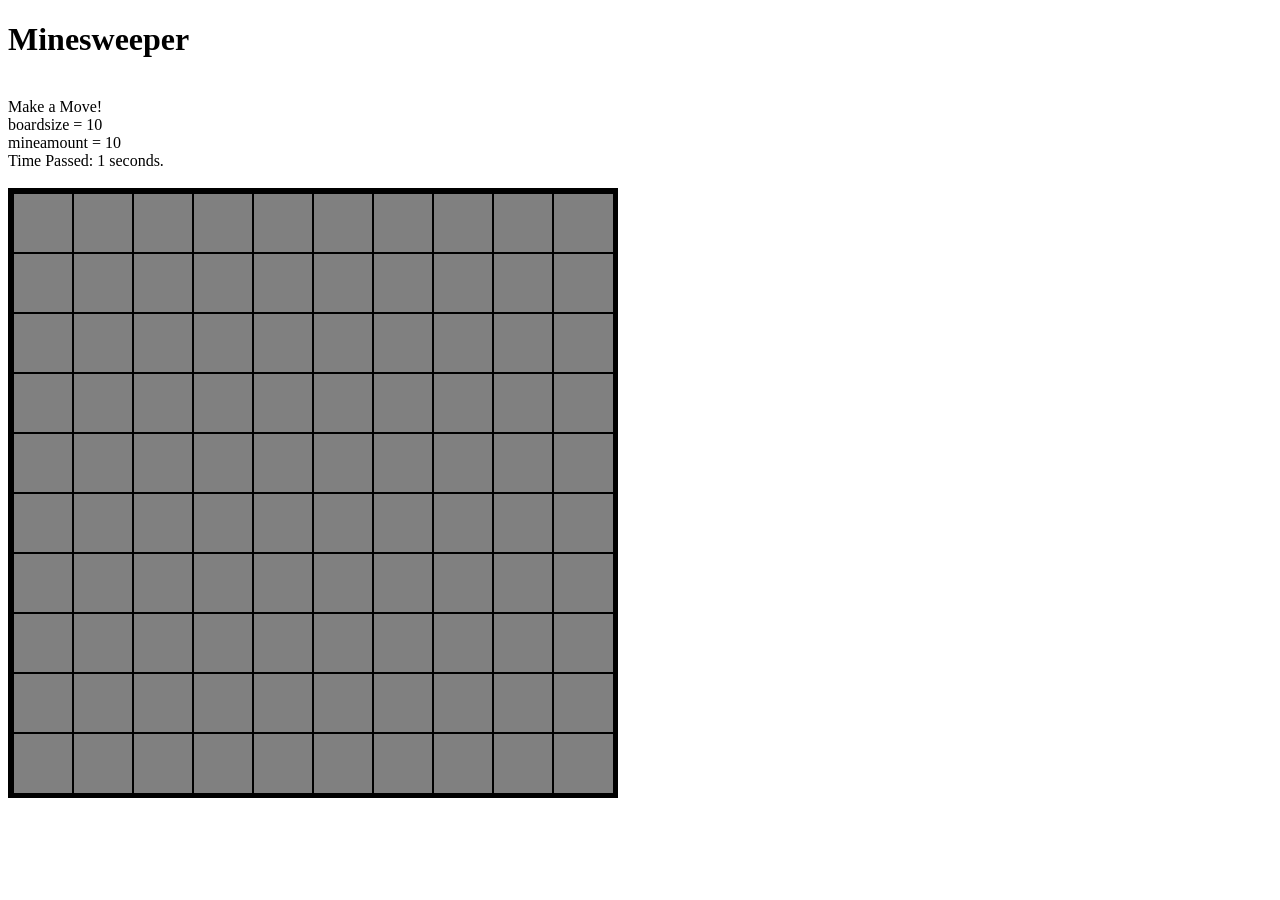
==== app/templates/minesweeper.html @ df968df3 "finished minesweeper" ====
<!DOCTYPE html>
<html lang="en" dir="ltr">
  <head>
    <title>Minesweeper</title>
    <meta charset="utf-8" />
    <link rel="stylesheet" href="minesweeper.css">
  </head>
  <body>
    <main>
      <h1>Minesweeper</h1>
      <br>
      <div id="status">Make a Move!</div>
      <div id ="info"></div>
      <div id ="time">Time Passed: 0 seconds.</div>
      <br>
      <style>
        #board {
          border: 5px solid black;
        }
      </style>
      <canvas id="board" width="600" height="600"> Something Something </canvas>
    </main> 
   <script src="../static/js/boom.js"></script>
  </body>
</html>
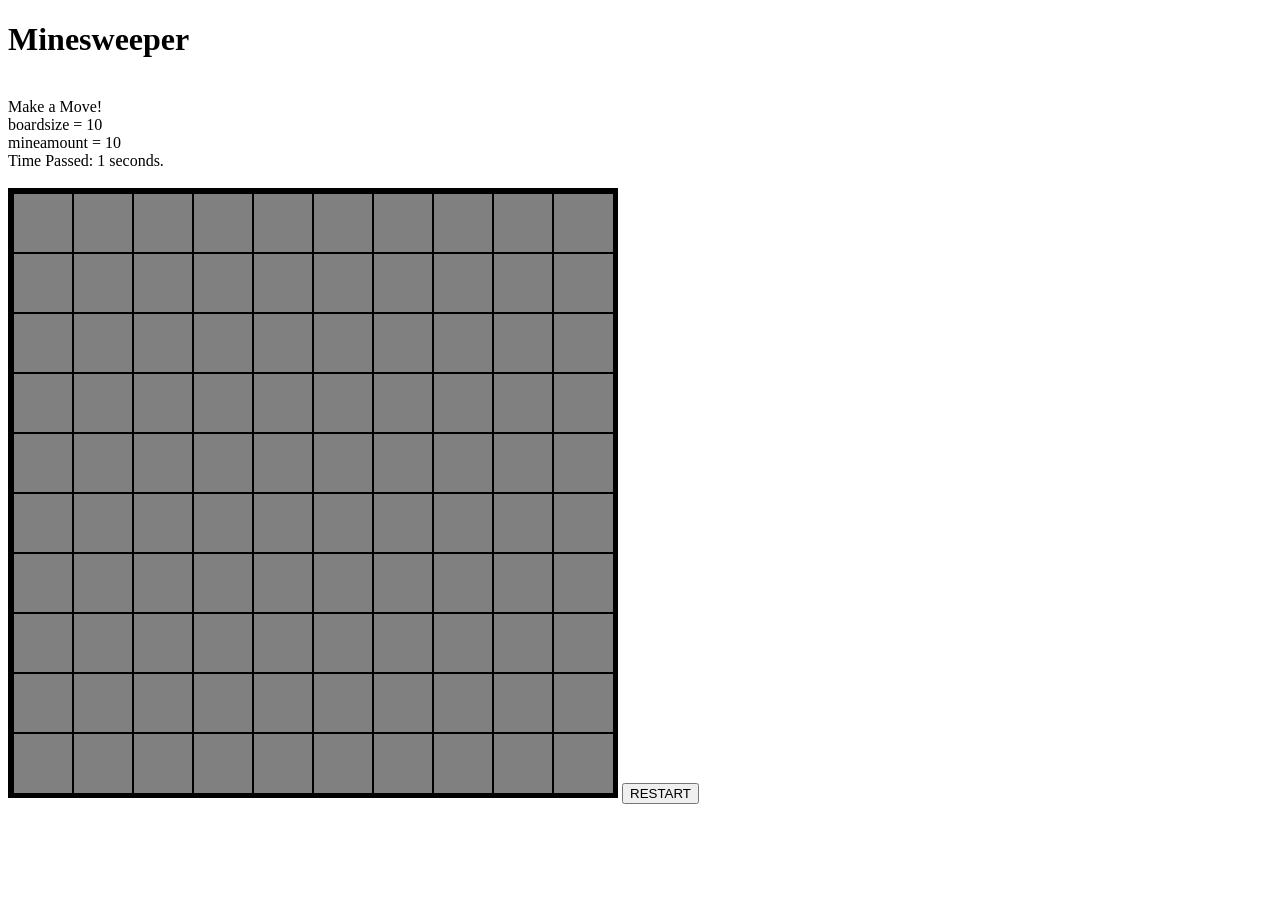
==== commit 5f212fd5: "minesweeper updates" ====
--- a/app/templates/minesweeper.html
+++ b/app/templates/minesweeper.html
@@ -19,6 +19,7 @@
         }
       </style>
       <canvas id="board" width="600" height="600"> Something Something </canvas>
+      <button id="restart">RESTART</button>
     </main> 
    <script src="../static/js/boom.js"></script>
   </body>
